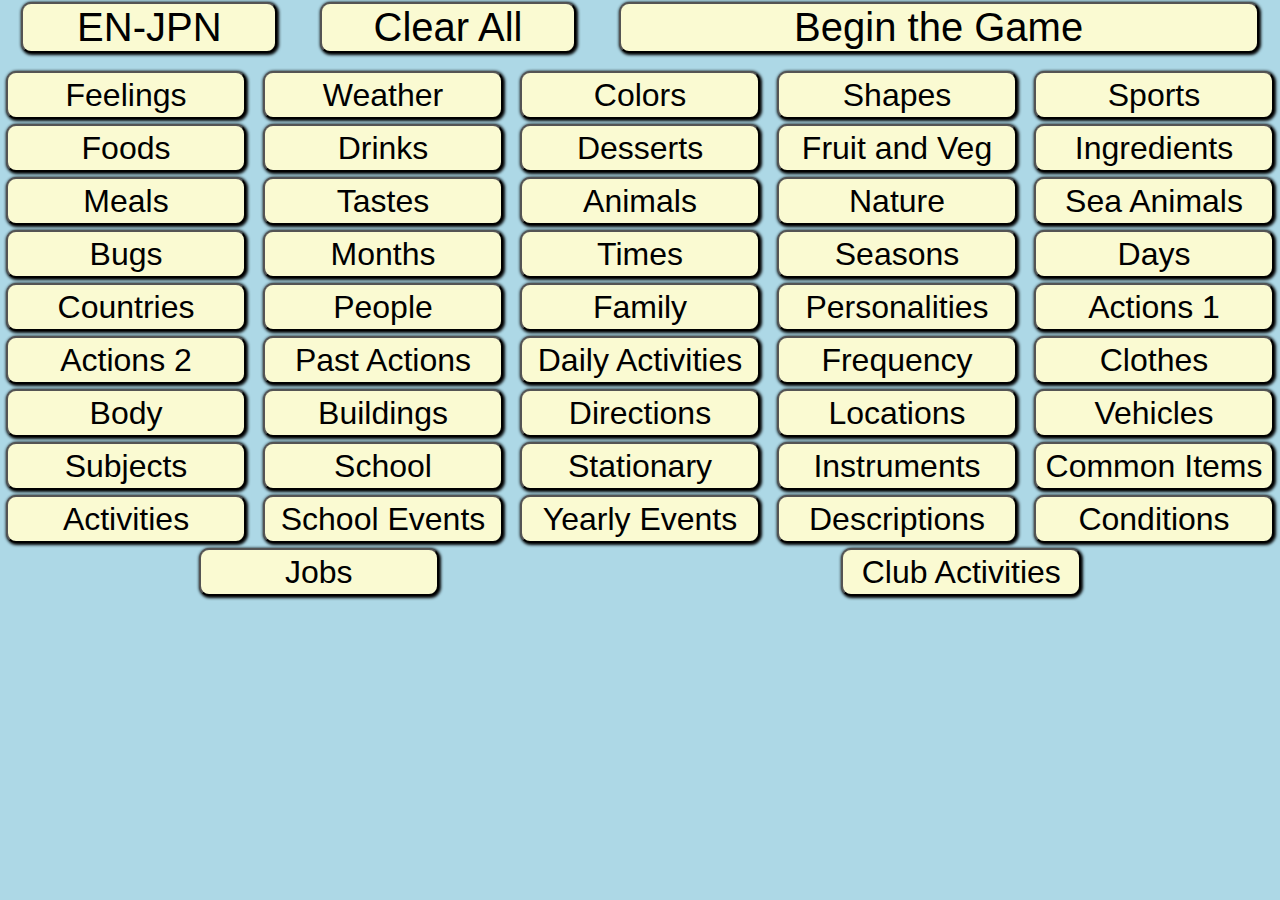
==== index.html @ fb0b537e "Initial commit" ====
<!DOCTYPE html>
<html lang="en">
    <head>
        <link rel="stylesheet" href="./styles.css">
        <meta charset="utf-8">
        <meta name="viewport" content="width=device-width, initial-scale=1">
        <title>Bongo</title>
    </head>
    <body>
        <div id="select-container">
            
        </div>
        <div id="game-btn-container">
        <div id="game-buttons">
            <button id="en-jpn">EN-JPN</button>
            <button id="clear" class="language">Clear All</button>
            <button id="render-btn">Begin the Game</button>
        </div>
        </div>
        <div id="topic-btn-container">
        <div id="topic-buttons">
            <button class ="toggleOff language" id="feelings">Feelings</button>
            <button class ="toggleOff language" id="weather">Weather</button>
            <button class ="toggleOff language" id="colors">Colors</button>
            <button class ="toggleOff language" id="shapes">Shapes</button>
            <button class ="toggleOff language" id="sports">Sports</button>
            <button class ="toggleOff language" id="foods">Foods</button>
            <button class ="toggleOff language" id="drinks">Drinks</button>
            <button class ="toggleOff language" id="desserts">Desserts</button>
            <button class ="toggleOff language" id="fruitsvegetables">Fruit and Veg</button>
            <button class ="toggleOff language" id="ingredients">Ingredients</button>
            <button class ="toggleOff language" id="meals">Meals</button>
            <button class ="toggleOff language" id="tastes">Tastes</button>
            <button class ="toggleOff language" id="animals">Animals</button>
            <button class ="toggleOff language" id="nature">Nature</button>
            <button class ="toggleOff language" id="seaanimals">Sea Animals</button>
            <button class ="toggleOff language" id="bugs">Bugs</button>
            <button class ="toggleOff language" id="months">Months</button>
            <button class ="toggleOff language" id="timesofday">Times</button>
            <button class ="toggleOff language" id="seasons">Seasons</button>
            <button class ="toggleOff language" id="days">Days</button>
            <button class ="toggleOff language" id="countries">Countries</button>
            <button class ="toggleOff language" id="people">People</button>
            <button class ="toggleOff language" id="family">Family</button>
            <button class ="toggleOff language" id="personalities">Personalities</button>
            <button class ="toggleOff language" id="actions1">Actions 1</button>
            <button class ="toggleOff language" id="actions2">Actions 2</button>
            <button class ="toggleOff language" id="pastactions">Past Actions</button>
            <button class ="toggleOff language" id="dailyactivities">Daily Activities</button>
            <button class ="toggleOff language" id="frequency">Frequency</button>
            <button class ="toggleOff language" id="clothes">Clothes</button>
            <button class ="toggleOff language" id="body">Body</button>
            <button class ="toggleOff language" id="buildings">Buildings</button>
            <button class ="toggleOff language" id="directions">Directions</button>
            <button class ="toggleOff language" id="locations">Locations</button>
            <button class ="toggleOff language" id="vehicles">Vehicles</button>
            <button class ="toggleOff language" id="subjects">Subjects</button>
            <button class ="toggleOff language" id="school">School</button>
            <button class ="toggleOff language" id="stationary">Stationary</button>
            <button class ="toggleOff language" id="instruments">Instruments</button>
            <button class ="toggleOff language" id="commonitems">Common Items</button>
            <button class ="toggleOff language" id="activities">Activities</button>
            <button class ="toggleOff language" id="schoolevents">School Events</button>
            <button class ="toggleOff language" id="yearlyevents">Yearly Events</button>
            <button class ="toggleOff language" id="descriptions">Descriptions</button>
            <button class ="toggleOff language" id="conditions">Conditions</button>
            <button class ="toggleOff language" id="jobs">Jobs</button>
            <button class ="toggleOff language" id="clubactivities">Club Activities</button>
        </div>
        </div>
        <div class="game-container reduced">
            <div class="bingo-selection">
                <div class="bingo-selection-grid">

                </div>
            </div>
            <div class="bingo-container">
                <div class="bingo-image-grid">

                </div>
                <div class="bingo-button-container">
                    <button class="bingo-ready">NOT READY</button>
                    <button class="bingo-leader">L</button>
                </div>
            </div>
            <div class="bingo-screen reduced">

            </div>
        </div>
        <script src="app.js"></script>
    </body>


</html>
---- styles.css ----
html, body {
  height: 100%;
  width: 100%;
  margin: 0;
  padding: 0;
  box-sizing: border-box;
  background: lightblue;
  font-family: Tahoma, sans-serif;
}
:root {
  --button-shadow: 1px 1px 3px 1px black;
}
#game-buttons {
  padding-bottom: 3px;
  display: flex;
  justify-content: space-around;
}
#game-buttons button {
  width: 20%;
  background-color: lightgoldenrodyellow;
  box-shadow: var(--button-shadow);
  border-radius: 10px;
  font-family: Tahoma, sans-serif;
  font-size: 2.5rem;
  transition: all 0.2s ease-in-out;
}
@media (max-width: 800px) {
  #game-buttons button {
    font-size: 1rem;
  }
}
#game-buttons button:hover {
  background-color: yellow;
}
#game-buttons button:nth-of-type(3) {
  width: 50%;
}
#topic-buttons {
  display: flex;
  flex-direction: row;
  flex-wrap: wrap;
  justify-content: space-around;
  gap: 5px;
  margin-top: 15px;
}
#topic-buttons button {
  width: 100%;
  max-width: 240px;
  height: 3rem;
  background-color: lightgoldenrodyellow;
  box-shadow: var(--button-shadow);
  border-radius: 10px;
  font-family: Tahoma, sans-serif;
  font-size: 2rem;
  transition: all 0.2s ease-in-out;
}
#topic-buttons button:hover {
  background-color: yellow;
}
.inner-btn-menu {
  display: flex;
  width: 100%;
  justify-content: space-around;
}
#select-container {
    display: flex;
    flex-wrap: wrap;
    padding: 0;
    margin: 0;
    margin-bottom: 2px;
    align-content: center;
    justify-content: center;
    gap: 6px;
}
#select-container .img-box {
    display: flex;
    width: 23%;
    max-height: 31vh;
    background-color: lightgray;
    box-shadow: var(--button-shadow);
    justify-content: center;
    align-items: center;
    border-radius: 10px;
    padding-top: 2px;
    padding-bottom: 2px;
}
.inner-btn-menu button {
  height: 2rem;
  width: 22%;
  background-color: lightgoldenrodyellow;
  box-shadow: var(--button-shadow);
  border-radius: 10px;
  font-family: Tahoma, sans-serif;
  font-size: 1.5rem;
  transition: all 0.2s ease-in-out;
}
@media (max-width: 800px) {
  .inner-btn-menu button {
    font-size: 1rem;
  }
}
.inner-btn-menu button:hover {
  background-color: yellow;
}
.inner-btn-menu button:nth-of-type(3) {
  width: 50%;
}
.select-img {
  height: 100%;
  overflow: hidden;
}
.selected {
  box-shadow: 0 0 15px red;
  border-radius: 10px;
}
.game-container {
  background-color: #faffa1;
  position: absolute;
  width: 98%;
  height: 89%;
  top: 10%;
  left: 50%;
  transform: translateX(-50%);
  border-radius: 10px;
  display: flex;
  flex-wrap: nowrap;
  padding: 0;
  margin: 0;
  align-items: center;
  justify-content: space-around;
  overflow: hidden;
}
.bingo-selection {
  background-color: #b9ea9c;
  height: 98%;
  width: 30%;
  box-shadow: 1px 1px 2px 2px black;
  border-radius: 10px;
  overflow: scroll;
  display: flex;
  justify-content: center;
}
.bingo-selection-box {
  display: flex;
  justify-content: center;
  align-items: center;
}
.bingo-selection-grid {
  width: 90%;
  height: 100%;
  margin-left: 10px;
  display: grid;
  grid-template-columns: repeat(2, 1fr);
  grid-template-rows: repeat(15,1fr);
}
.bingo-selection-image {
  height: 100%;
  width: 100%;
  max-height: 90px;
  max-width: 120px;
  border-radius: 5px;
}
.bingo-container {
  width: 60%;
  height: 98%;
  border: 1px solid black;
  border-radius: 10px;
  box-shadow: 0 1px 2px 2px black;
  background-color: #b9ea9c;
  display: flex;
  flex-direction: column;
  justify-content: space-around;
  align-items: center;
}
.bingo-image-grid {
  border: 1px solid black;
  height: 78%;
  width: 95%;
  display: grid;
  grid-template-columns: repeat(2,1fr);
  grid-template-rows: repeat(2,1fr);
}
.bingo-grid-box {
  border: 1px solid black;
  display: flex;
  justify-content: center;
  align-items: center;
}
.bingo-image {
  height: 100%;
  width: 100%;
  max-height: 20vh;
  max-width: 30vh;
}
.bingo-button-container {
  height: 15%;
  width: 100%;
  display: flex;
  justify-content: center;
}
.bingo-ready {
  background-color: black;
  color: white;
  height: 80%;
  width: 40%;
  font-size: 2rem;
}
.image-box {
  border: 1px solid black;
  display: flex;
  justify-content: center;
  align-items: center;
}
.image-box img {
  width: 100%;
  max-width: 190px;
  max-height: 160px;
}
.bingo-leader {
  background-color: transparent;
  border: 1px solid black;
  height: 80%;
  width: 10%;
  font-size: 1rem;
  position: relative;
  left: 20%;
}
.leader-window {
  width: 100%;
  height: 78%;
  display: flex;
  justify-content: center;
  align-items: center;
  border: none;
}
.leader-window img {
  width: 100%;
  height: 100%;
  max-height: 300px;
  max-width: 400px;
}
.bingo-seen-image {
  background-color: lightslategray;
}
.selected-image {
  background-color: green;
  box-shadow: 0 0 5px 5px green
}
.selected-box {
  box-shadow: 0 0 5px 5px green;
}
.bingo-screen {
  position: absolute;
  border-radius: 10px;
  display:grid;
  width: 100%;
  height: 100%;
  grid-template-columns: repeat(2, 1fr);
  grid-template-rows: repeat(2, 1fr);
}
.bingo-screen-grid-box {
  border: 1px solid black;
  display: flex;
  justify-content: center;
  align-items: center;
}
.bingo-screen-grid-box img {
  max-height: 30vh;
  max-width: 40vh;
}
.hide-me {
  display: none;
}
.reduced {
  height: 0px;
  border: none;
  box-shadow: none;
  display: none;
}
.conceal-menu {
  overflow: hidden;
  height: 20px;
}
.conceal-menu:hover {
  height: 100%;
}
.warning {
  box-shadow: 0 0 10px 5px red;
}
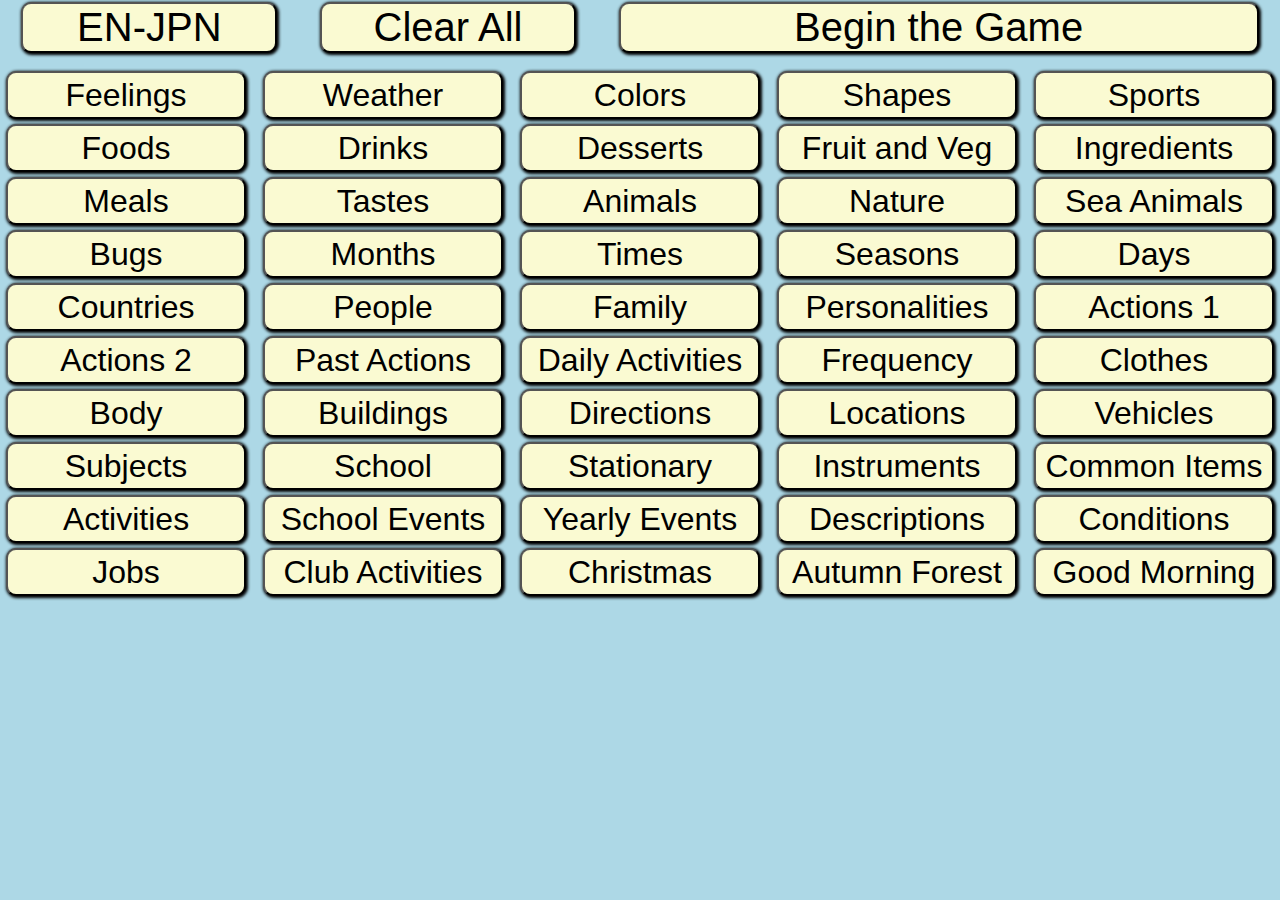
==== commit 6d056fb3: "images update" ====
--- a/index.html
+++ b/index.html
@@ -19,53 +19,56 @@
         </div>
         <div id="topic-btn-container">
         <div id="topic-buttons">
-            <button class ="toggleOff language" id="feelings">Feelings</button>
-            <button class ="toggleOff language" id="weather">Weather</button>
-            <button class ="toggleOff language" id="colors">Colors</button>
-            <button class ="toggleOff language" id="shapes">Shapes</button>
-            <button class ="toggleOff language" id="sports">Sports</button>
-            <button class ="toggleOff language" id="foods">Foods</button>
-            <button class ="toggleOff language" id="drinks">Drinks</button>
-            <button class ="toggleOff language" id="desserts">Desserts</button>
-            <button class ="toggleOff language" id="fruitsvegetables">Fruit and Veg</button>
-            <button class ="toggleOff language" id="ingredients">Ingredients</button>
-            <button class ="toggleOff language" id="meals">Meals</button>
-            <button class ="toggleOff language" id="tastes">Tastes</button>
-            <button class ="toggleOff language" id="animals">Animals</button>
-            <button class ="toggleOff language" id="nature">Nature</button>
-            <button class ="toggleOff language" id="seaanimals">Sea Animals</button>
-            <button class ="toggleOff language" id="bugs">Bugs</button>
-            <button class ="toggleOff language" id="months">Months</button>
-            <button class ="toggleOff language" id="timesofday">Times</button>
-            <button class ="toggleOff language" id="seasons">Seasons</button>
-            <button class ="toggleOff language" id="days">Days</button>
-            <button class ="toggleOff language" id="countries">Countries</button>
-            <button class ="toggleOff language" id="people">People</button>
-            <button class ="toggleOff language" id="family">Family</button>
-            <button class ="toggleOff language" id="personalities">Personalities</button>
-            <button class ="toggleOff language" id="actions1">Actions 1</button>
-            <button class ="toggleOff language" id="actions2">Actions 2</button>
-            <button class ="toggleOff language" id="pastactions">Past Actions</button>
-            <button class ="toggleOff language" id="dailyactivities">Daily Activities</button>
-            <button class ="toggleOff language" id="frequency">Frequency</button>
-            <button class ="toggleOff language" id="clothes">Clothes</button>
-            <button class ="toggleOff language" id="body">Body</button>
-            <button class ="toggleOff language" id="buildings">Buildings</button>
-            <button class ="toggleOff language" id="directions">Directions</button>
-            <button class ="toggleOff language" id="locations">Locations</button>
-            <button class ="toggleOff language" id="vehicles">Vehicles</button>
-            <button class ="toggleOff language" id="subjects">Subjects</button>
-            <button class ="toggleOff language" id="school">School</button>
-            <button class ="toggleOff language" id="stationary">Stationary</button>
-            <button class ="toggleOff language" id="instruments">Instruments</button>
-            <button class ="toggleOff language" id="commonitems">Common Items</button>
-            <button class ="toggleOff language" id="activities">Activities</button>
-            <button class ="toggleOff language" id="schoolevents">School Events</button>
-            <button class ="toggleOff language" id="yearlyevents">Yearly Events</button>
-            <button class ="toggleOff language" id="descriptions">Descriptions</button>
-            <button class ="toggleOff language" id="conditions">Conditions</button>
-            <button class ="toggleOff language" id="jobs">Jobs</button>
-            <button class ="toggleOff language" id="clubactivities">Club Activities</button>
+            <button class ="toggleOff language imageSelect" id="feelings">Feelings</button>
+            <button class ="toggleOff language imageSelect" id="weather">Weather</button>
+            <button class ="toggleOff language imageSelect" id="colors">Colors</button>
+            <button class ="toggleOff language imageSelect" id="shapes">Shapes</button>
+            <button class ="toggleOff language imageSelect" id="sports">Sports</button>
+            <button class ="toggleOff language imageSelect" id="foods">Foods</button>
+            <button class ="toggleOff language imageSelect" id="drinks">Drinks</button>
+            <button class ="toggleOff language imageSelect" id="desserts">Desserts</button>
+            <button class ="toggleOff language imageSelect" id="fruitandveg">Fruit and Veg</button>
+            <button class ="toggleOff language imageSelect" id="ingredients">Ingredients</button>
+            <button class ="toggleOff language imageSelect" id="meals">Meals</button>
+            <button class ="toggleOff language imageSelect" id="tastes">Tastes</button>
+            <button class ="toggleOff language imageSelect" id="animals">Animals</button>
+            <button class ="toggleOff language imageSelect" id="nature">Nature</button>
+            <button class ="toggleOff language imageSelect" id="seaanimals">Sea Animals</button>
+            <button class ="toggleOff language imageSelect" id="bugs">Bugs</button>
+            <button class ="toggleOff language imageSelect" id="months">Months</button>
+            <button class ="toggleOff language imageSelect" id="timesofday">Times</button>
+            <button class ="toggleOff language imageSelect" id="seasons">Seasons</button>
+            <button class ="toggleOff language imageSelect" id="days">Days</button>
+            <button class ="toggleOff language imageSelect" id="countries">Countries</button>
+            <button class ="toggleOff language imageSelect" id="people">People</button>
+            <button class ="toggleOff language imageSelect" id="family">Family</button>
+            <button class ="toggleOff language imageSelect" id="personalities">Personalities</button>
+            <button class ="toggleOff language imageSelect" id="actions1">Actions 1</button>
+            <button class ="toggleOff language imageSelect" id="actions2">Actions 2</button>
+            <button class ="toggleOff language imageSelect" id="pastactions">Past Actions</button>
+            <button class ="toggleOff language imageSelect" id="dailyactivities">Daily Activities</button>
+            <button class ="toggleOff language imageSelect" id="frequency">Frequency</button>
+            <button class ="toggleOff language imageSelect" id="clothes">Clothes</button>
+            <button class ="toggleOff language imageSelect" id="body">Body</button>
+            <button class ="toggleOff language imageSelect" id="buildings">Buildings</button>
+            <button class ="toggleOff language imageSelect" id="directions">Directions</button>
+            <button class ="toggleOff language imageSelect" id="locations">Locations</button>
+            <button class ="toggleOff language imageSelect" id="vehicles">Vehicles</button>
+            <button class ="toggleOff language imageSelect" id="subjects">Subjects</button>
+            <button class ="toggleOff language imageSelect" id="school">School</button>
+            <button class ="toggleOff language imageSelect" id="stationary">Stationary</button>
+            <button class ="toggleOff language imageSelect" id="instruments">Instruments</button>
+            <button class ="toggleOff language imageSelect" id="commonitems">Common Items</button>
+            <button class ="toggleOff language imageSelect" id="activities">Activities</button>
+            <button class ="toggleOff language imageSelect" id="schoolevents">School Events</button>
+            <button class ="toggleOff language imageSelect" id="yearlyevents">Yearly Events</button>
+            <button class ="toggleOff language imageSelect" id="descriptions">Descriptions</button>
+            <button class ="toggleOff language imageSelect" id="conditions">Conditions</button>
+            <button class ="toggleOff language imageSelect" id="jobs">Jobs</button>
+            <button class ="toggleOff language imageSelect" id="clubactivities">Club Activities</button>
+            <button class ="toggleOff language imageSelect" id="christmas">Christmas</button>
+            <button class ="toggleOff language imageSelect" id="autumnforest">Autumn Forest</button>
+            <button class ="toggleOff language imageSelect" id="goodmorning">Good Morning</button>
         </div>
         </div>
         <div class="game-container reduced">
--- a/styles.css
+++ b/styles.css
@@ -151,7 +151,7 @@
   margin-left: 10px;
   display: grid;
   grid-template-columns: repeat(2, 1fr);
-  grid-template-rows: repeat(15,1fr);
+  grid-template-rows: repeat(16,1fr);
 }
 .bingo-selection-image {
   height: 100%;
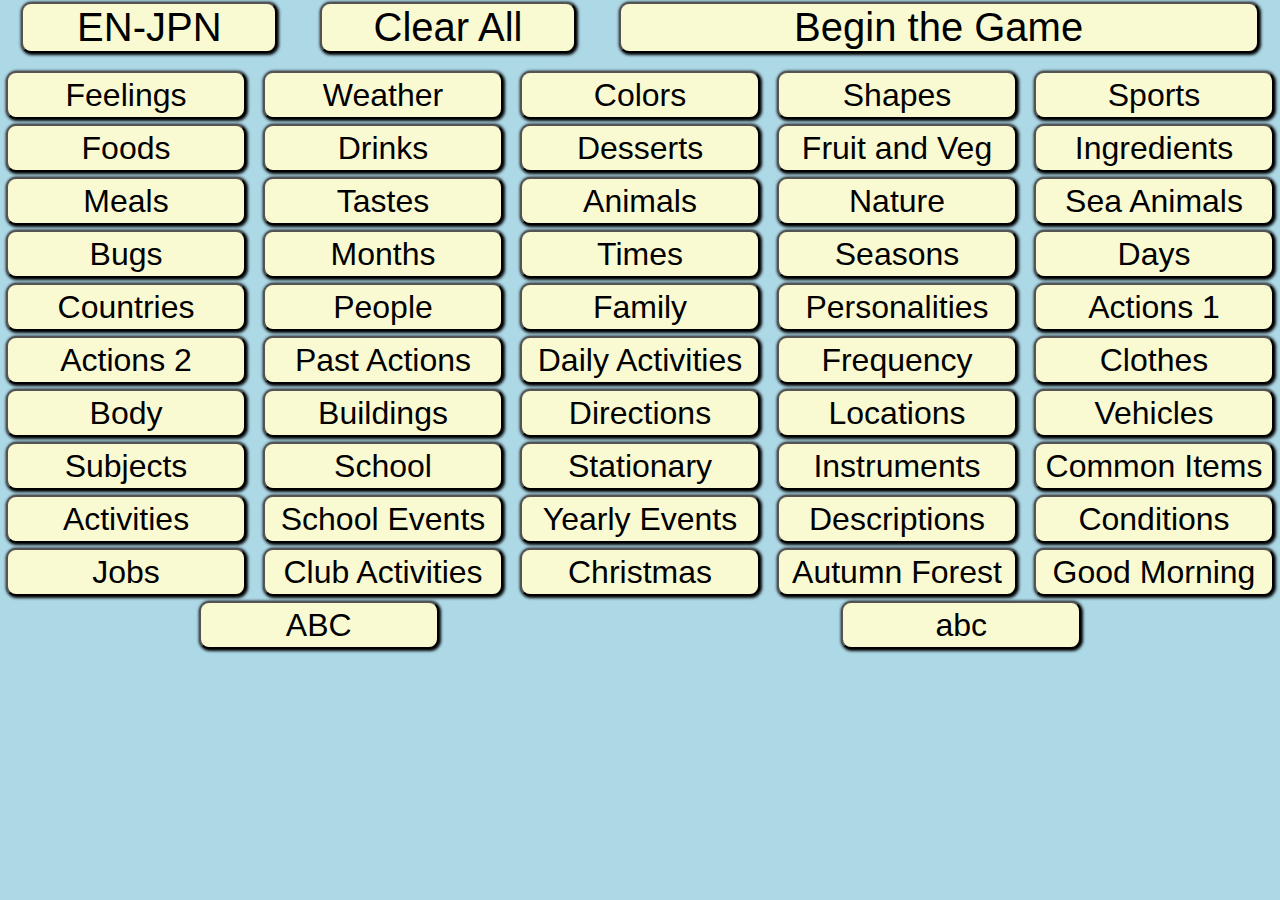
==== commit 97c80474: "abc update" ====
--- a/index.html
+++ b/index.html
@@ -69,6 +69,8 @@
             <button class ="toggleOff language imageSelect" id="christmas">Christmas</button>
             <button class ="toggleOff language imageSelect" id="autumnforest">Autumn Forest</button>
             <button class ="toggleOff language imageSelect" id="goodmorning">Good Morning</button>
+            <button class ="toggleOff imageSelect" id="ABC">ABC</button>
+            <button class ="toggleOff imageSelect" id="abc">abc</button>
         </div>
         </div>
         <div class="game-container reduced">
